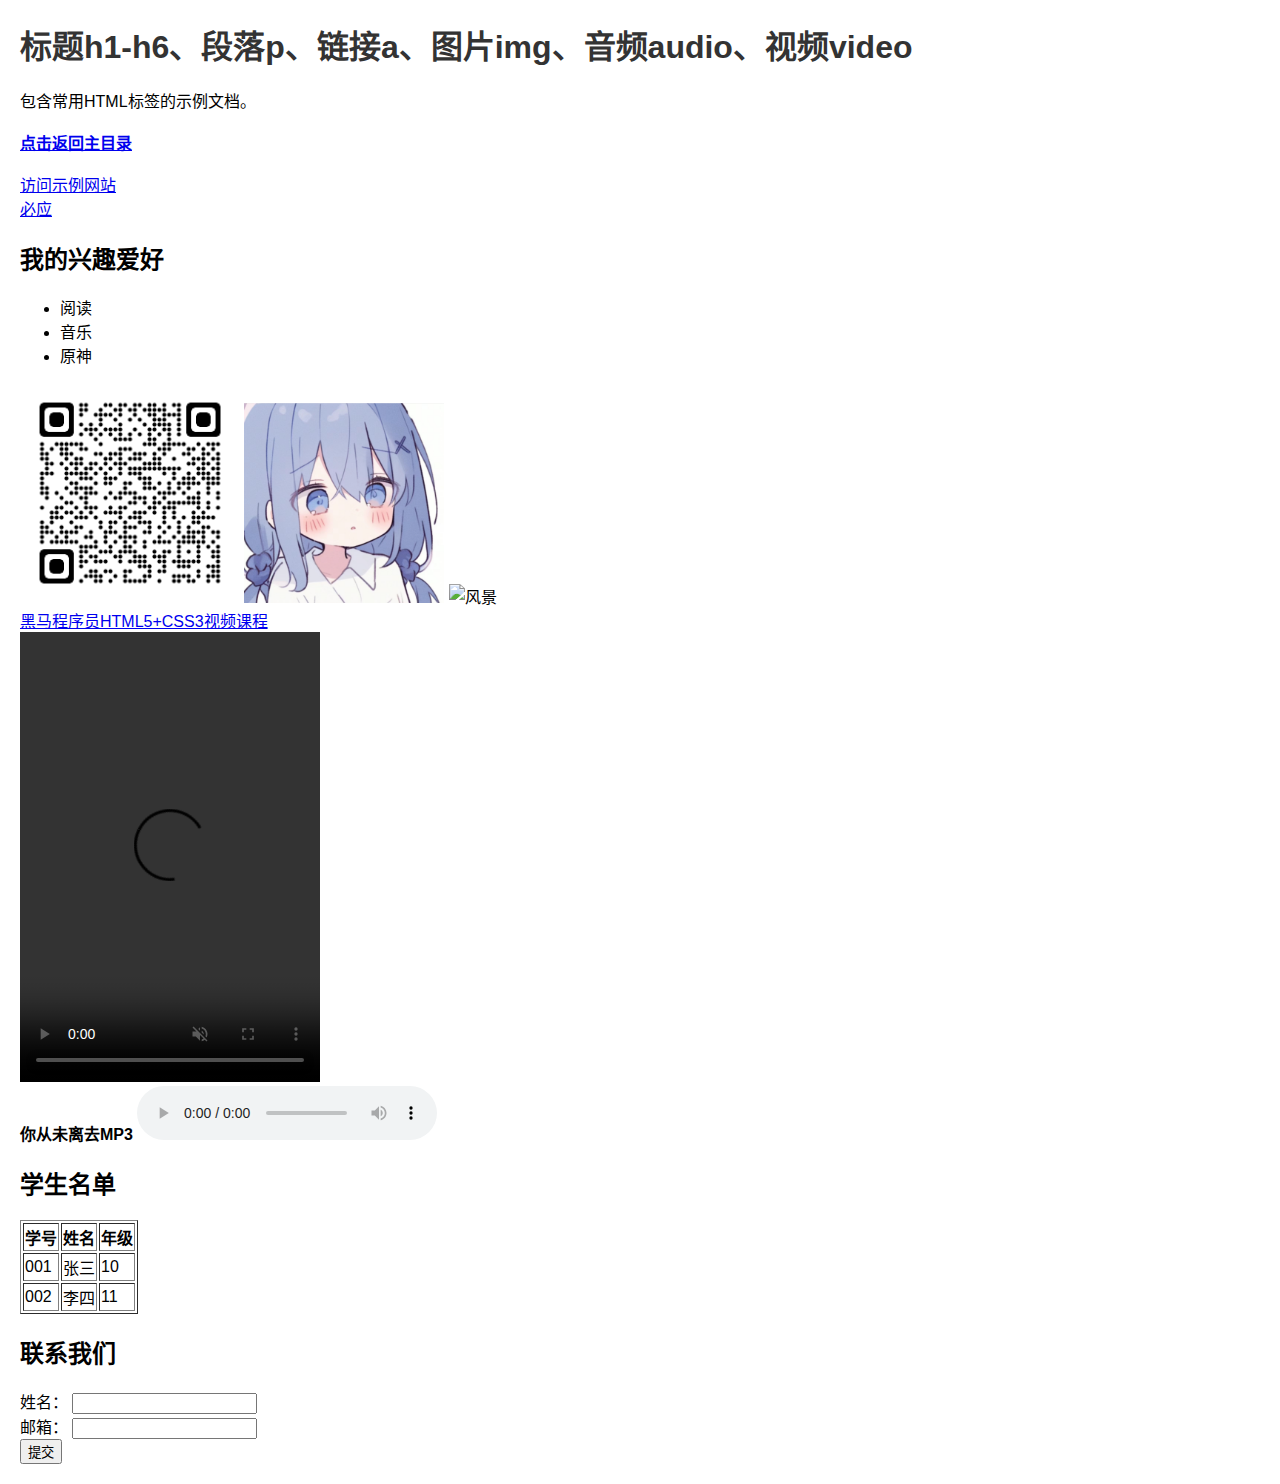
==== 知识点合集/标题h1-h6、段落p、链接a、图片img、音频audio、视频video.html @ 2b130c88 "必应新标签页跳转" ====
<!DOCTYPE html>
<html lang="zh-CN">
<head>
    <meta charset="UTF-8">
    <meta name="viewport" content="width=device-width, initial-scale=1.0">
    <title>标题h1-h6、段落p、链接a、图片img、音频audio、视频video</title>
    <style>
        /* 可以在这里添加样式(css) */
        body {
            font-family: Arial, sans-serif;
            margin: 20px;
        }
        h1 {
            color: #333;
        }
        p {
            line-height: 1.6;
        }
    </style>
</head>
<body>

<!-- 标题 -->
<h1>标题h1-h6、段落p、链接a、图片img、音频audio、视频video</h1>

<!-- 段落 -->
<p>包含常用HTML标签的示例文档。</p>
<a href="../index.html"><strong>点击返回主目录</strong></a>

<!-- 换行 -->
<br><br>

<!-- 链接 -->
<a href="https://www.example.com" target="_blank">访问示例网站</a>
<br>
<a href="https://www.bing.com/?cc=us" target="_blank">必应</a>
<!-- 列表 -->
<h2>我的兴趣爱好</h2>
<ul>
    <li>阅读</li>
    <li>音乐</li>
    <li>原神</li>
</ul>

<!-- 图片 -->
<img src="../资源/qrcode_chat.openai.com.png" alt="示例图片" title="示例图片" height="220">
<img src="../资源/47c23dccaf24da6212a67f8ea4b496bd.jpg" alt="头像" height="200" title="爱你">
<img src="../资源/IMG_20230716_193313.jpg" alt="风景" height="300" title="风景">
<!-- 视频 -->
<br>
<a href="https://www.bilibili.com/video/BV1kM4y127Li/?spm_id_from=333.337.search-card.all.click&vd_source=23ff11075c00d84368570a7513dbeeb8">黑马程序员HTML5+CSS3视频课程</a>
<br>
<video src="../资源/老版熊出没搞笑合集_哔哩哔哩_bilibili.mp4" controls muted autoplay loop height="450" title="熊出没搞笑合集"></video>

<br>
<!-- 音频 -->
 <strong>你从未离去MP3</strong>
<audio src="../资源/你从未离去 - 白挺.mp3" controls></audio>


<!-- 表格 -->
<h2>学生名单</h2>
<table border="1">
    <tr>
        <th>学号</th>
        <th>姓名</th>
        <th>年级</th>
    </tr>
    <tr>
        <td>001</td>
        <td>张三</td>
        <td>10</td>
    </tr>
    <tr>
        <td>002</td>
        <td>李四</td>
        <td>11</td>
    </tr>
</table>

<!-- 表单 -->
<h2>联系我们</h2>
<form action="/submit" method="post">
    <label for="name">姓名：</label>
    <input type="text" id="name" name="name" required><br>

    <label for="email">邮箱：</label>
    <input type="email" id="email" name="email" required><br>

    <input type="submit" value="提交">
</form>

</body>
</html>
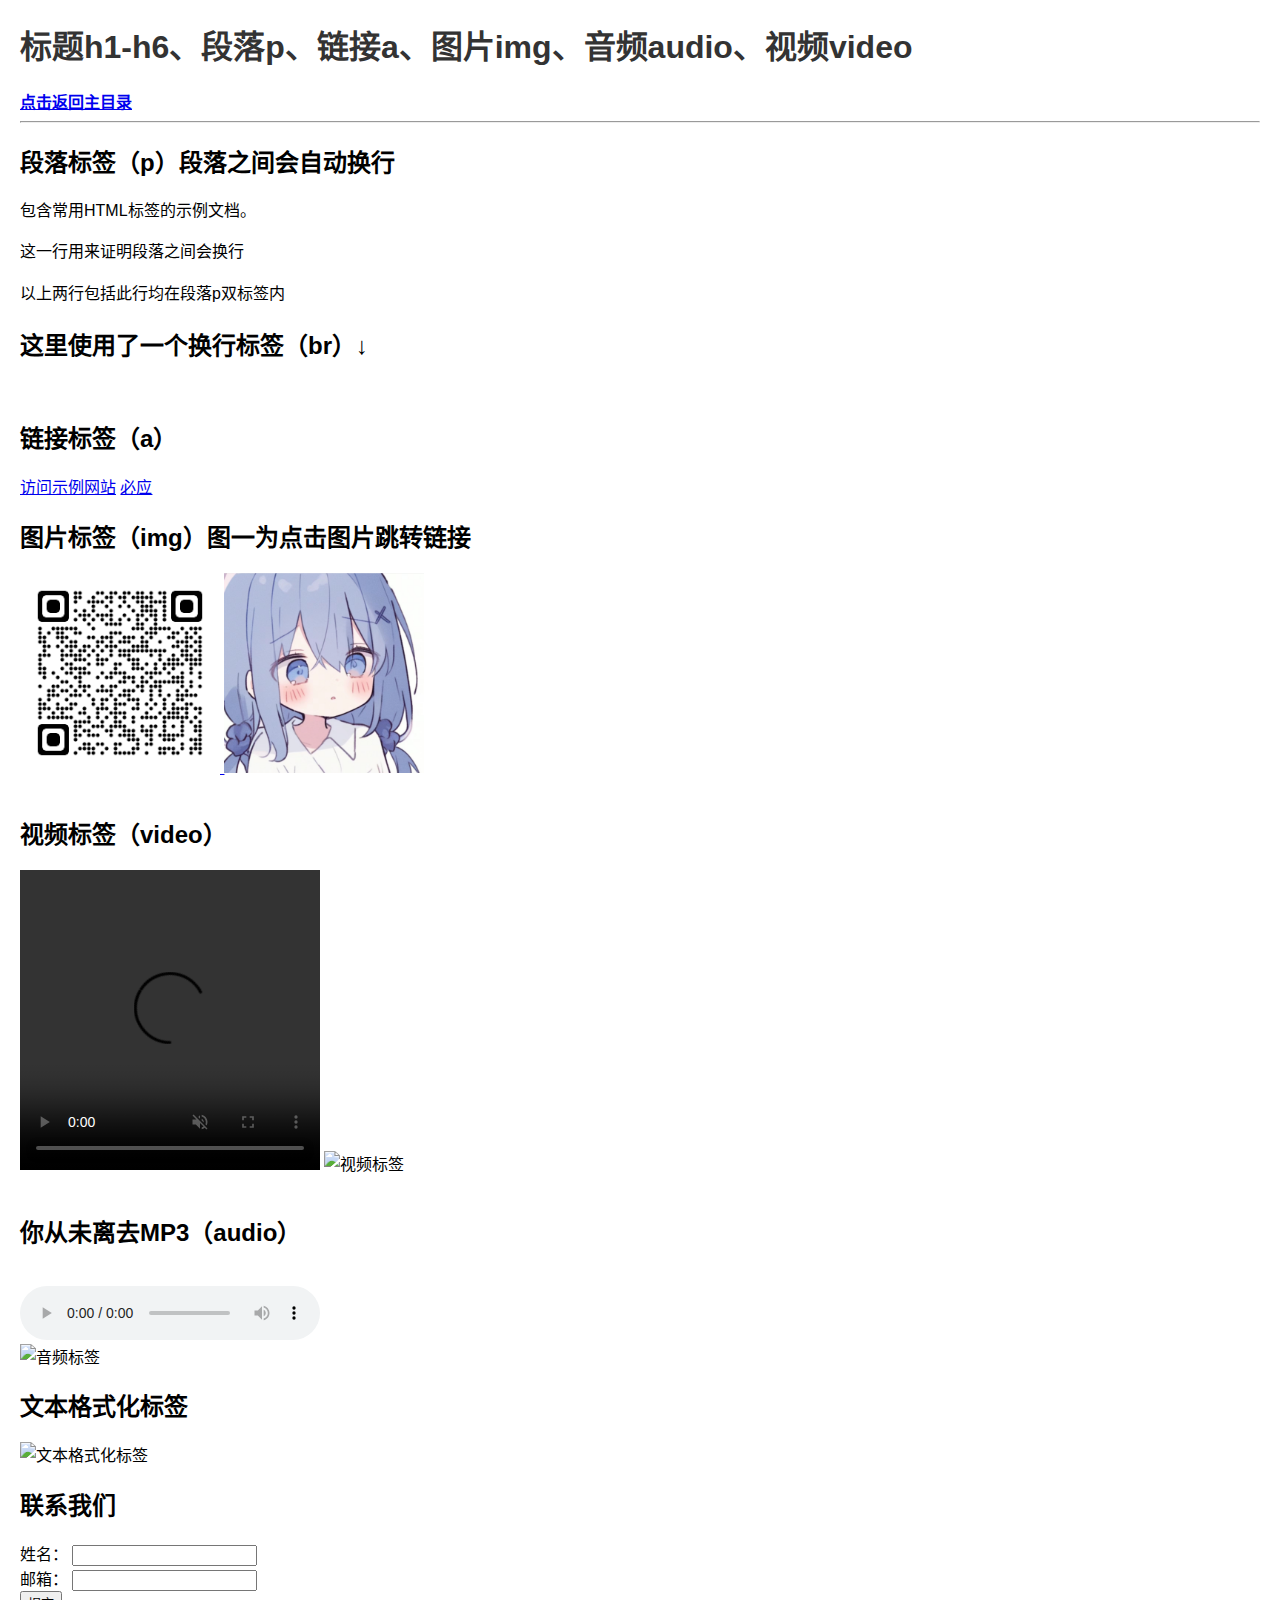
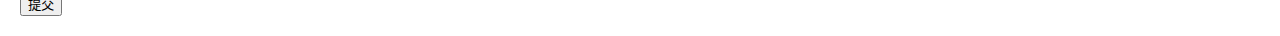
==== commit bba8530d: "Update 标题h1-h6、段落p、链接a、图片img、音频audio、视频video.html" ====
--- a/知识点合集/标题h1-h6、段落p、链接a、图片img、音频audio、视频video.html
+++ b/知识点合集/标题h1-h6、段落p、链接a、图片img、音频audio、视频video.html
@@ -20,75 +20,62 @@
 </head>
 <body>
 
-<!-- 标题 -->
-<h1>标题h1-h6、段落p、链接a、图片img、音频audio、视频video</h1>
-
-<!-- 段落 -->
-<p>包含常用HTML标签的示例文档。</p>
-<a href="../index.html"><strong>点击返回主目录</strong></a>
-
-<!-- 换行 -->
-<br><br>
-
-<!-- 链接 -->
-<a href="https://www.example.com" target="_blank">访问示例网站</a>
-<br>
-<a href="https://www.bing.com/?cc=us" target="_blank">必应</a>
-<!-- 列表 -->
-<h2>我的兴趣爱好</h2>
-<ul>
-    <li>阅读</li>
-    <li>音乐</li>
-    <li>原神</li>
-</ul>
-
-<!-- 图片 -->
-<img src="../资源/qrcode_chat.openai.com.png" alt="示例图片" title="示例图片" height="220">
-<img src="../资源/47c23dccaf24da6212a67f8ea4b496bd.jpg" alt="头像" height="200" title="爱你">
-<img src="../资源/IMG_20230716_193313.jpg" alt="风景" height="300" title="风景">
-<!-- 视频 -->
-<br>
-<a href="https://www.bilibili.com/video/BV1kM4y127Li/?spm_id_from=333.337.search-card.all.click&vd_source=23ff11075c00d84368570a7513dbeeb8">黑马程序员HTML5+CSS3视频课程</a>
-<br>
-<video src="../资源/老版熊出没搞笑合集_哔哩哔哩_bilibili.mp4" controls muted autoplay loop height="450" title="熊出没搞笑合集"></video>
-
-<br>
-<!-- 音频 -->
- <strong>你从未离去MP3</strong>
-<audio src="../资源/你从未离去 - 白挺.mp3" controls></audio>
+    <!-- 标题 -->
+    <h1>标题h1-h6、段落p、链接a、图片img、音频audio、视频video</h1>
+    <!-- 回到主目录 -->
+    <a href="../index.html"><strong>点击返回主目录</strong></a>
+    <hr>
+    <!-- 段落 -->
+    <h2>段落标签（p）段落之间会自动换行</h2>
+    <p>包含常用HTML标签的示例文档。</p>
+    <p>这一行用来证明段落之间会换行</p>
+    <p>以上两行包括此行均在段落p双标签内</p>
+    <!-- 换行 -->
+    <h2>这里使用了一个换行标签（br）↓</h2>
+    <br>
+    <!-- 链接 -->
+    <h2>链接标签（a）</h2>
+    <a href="https://www.example.com" target="_blank">访问示例网站</a>
+    <a href="https://www.bing.com/?cc=us" target="_blank">必应</a>
+    <br>
+    <!-- 图片 -->
+    <h2>图片标签（img）图一为点击图片跳转链接</h2>
+    <a href="https://chat.openai.com/">
+        <img src="../资源/qrcode_chat.openai.com.png" alt="示例图片" title="点击跳转至ChatGPT" height="200">
+    </a>
+    <img src="../资源/47c23dccaf24da6212a67f8ea4b496bd.jpg" alt="头像" height="200" title="爱你">
+    <!-- 视频 -->
+    <br>
+    <br>
+    <h2>视频标签（video）</h2>
+    <video src="../资源/熊出没反差搞笑.mp4" controls muted autoplay loop height="300" title="熊出没搞笑合集"></video>
+    <img src="../资源/视频标签.png" alt="视频标签" title="视频标签" height="300">
+    <br>
+    <br>
+    <!-- 音频 -->
+    <h2>你从未离去MP3（audio）</h2>
+    <br>
+    <audio src="../资源/你从未离去 - 白挺.mp3" controls></audio>
+    <br>
+    <img src="../资源/音频标签.png" alt="音频标签" title="音频标签" height="300">
 
 
-<!-- 表格 -->
-<h2>学生名单</h2>
-<table border="1">
-    <tr>
-        <th>学号</th>
-        <th>姓名</th>
-        <th>年级</th>
-    </tr>
-    <tr>
-        <td>001</td>
-        <td>张三</td>
-        <td>10</td>
-    </tr>
-    <tr>
-        <td>002</td>
-        <td>李四</td>
-        <td>11</td>
-    </tr>
-</table>
 
-<!-- 表单 -->
-<h2>联系我们</h2>
-<form action="/submit" method="post">
-    <label for="name">姓名：</label>
-    <input type="text" id="name" name="name" required><br>
+    <h2>文本格式化标签</h2>
+    <img src="../资源/文本格式化标签.png" alt="文本格式化标签" title="文本格式化标签" height="300">
 
-    <label for="email">邮箱：</label>
-    <input type="email" id="email" name="email" required><br>
 
-    <input type="submit" value="提交">
-</form>
+    <!-- 表单 -->
+    <h2>联系我们</h2>
+    <form action="/submit" method="post">
+        <label for="name">姓名：</label>
+        <input type="text" id="name" name="name" required><br>
+
+        <label for="email">邮箱：</label>
+        <input type="email" id="email" name="email" required><br>
+
+        <input type="submit" value="提交">
+    </form>
 
 </body>
 </html>
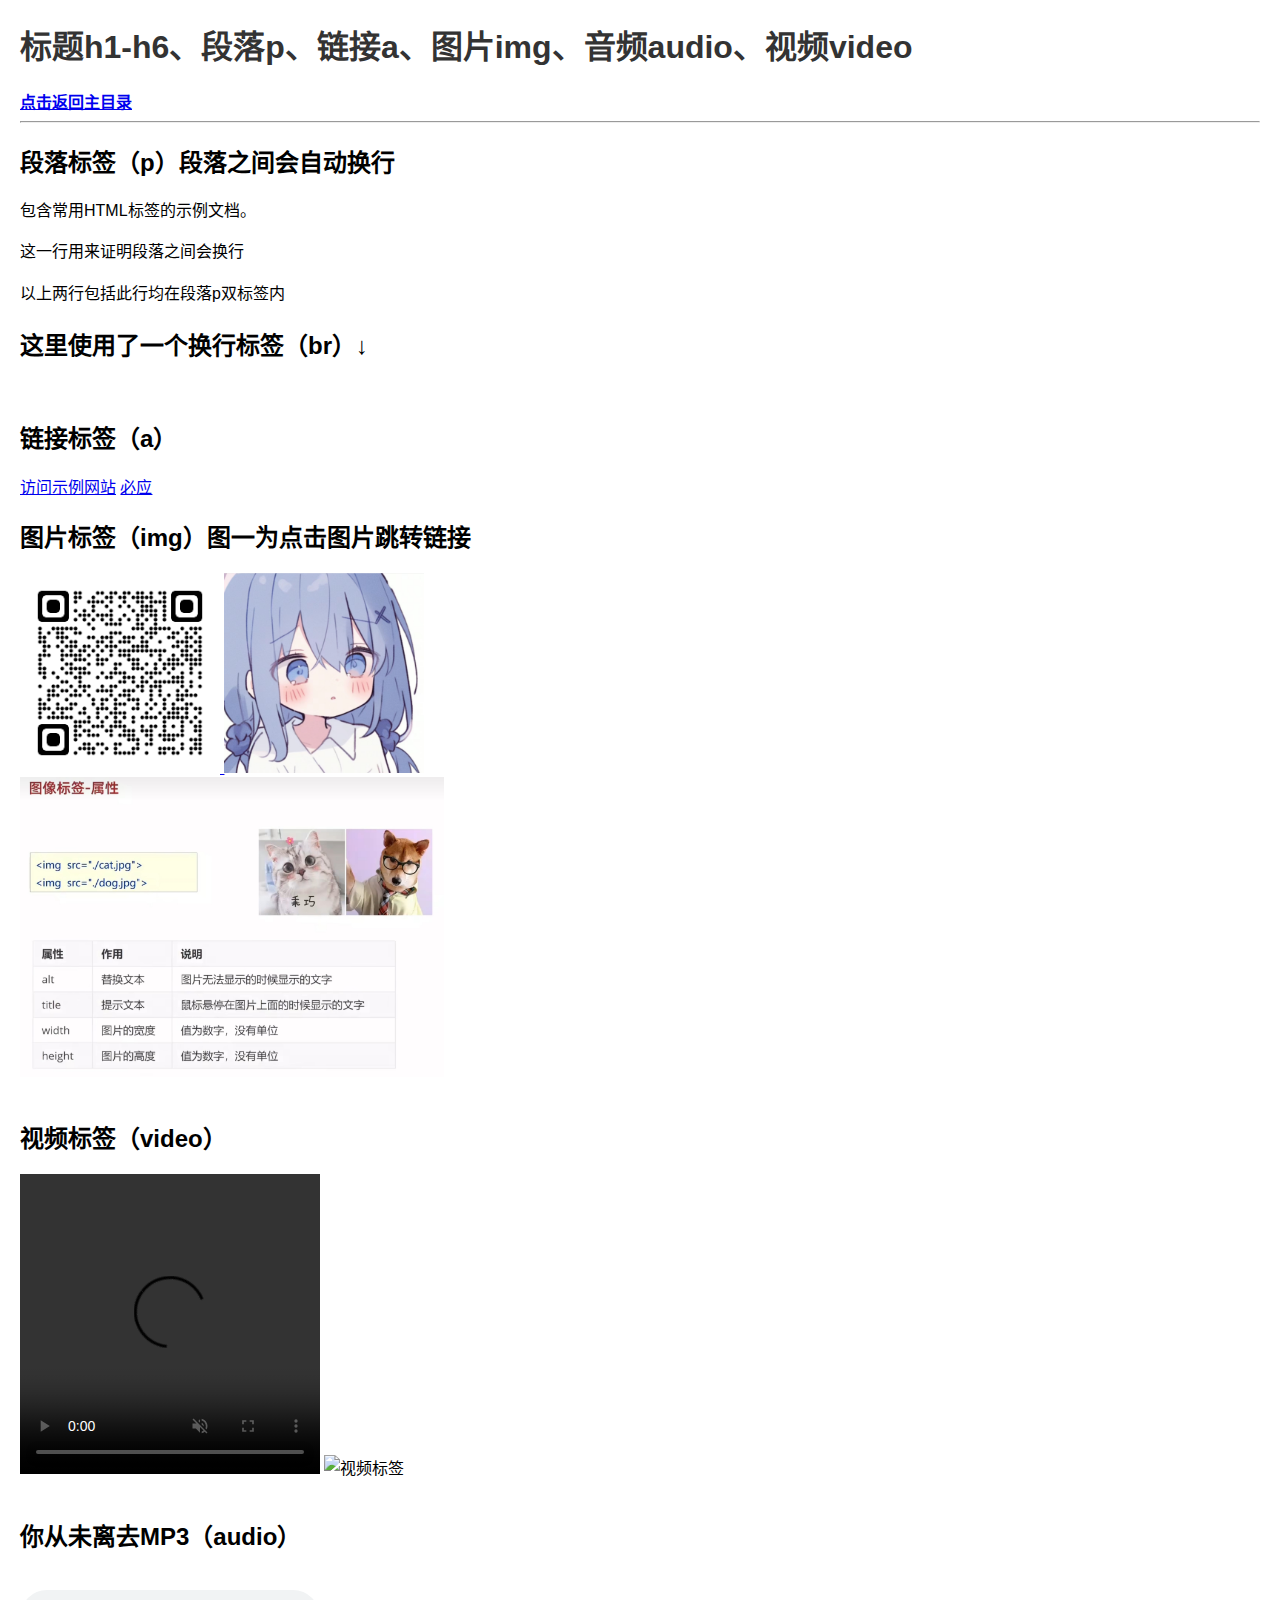
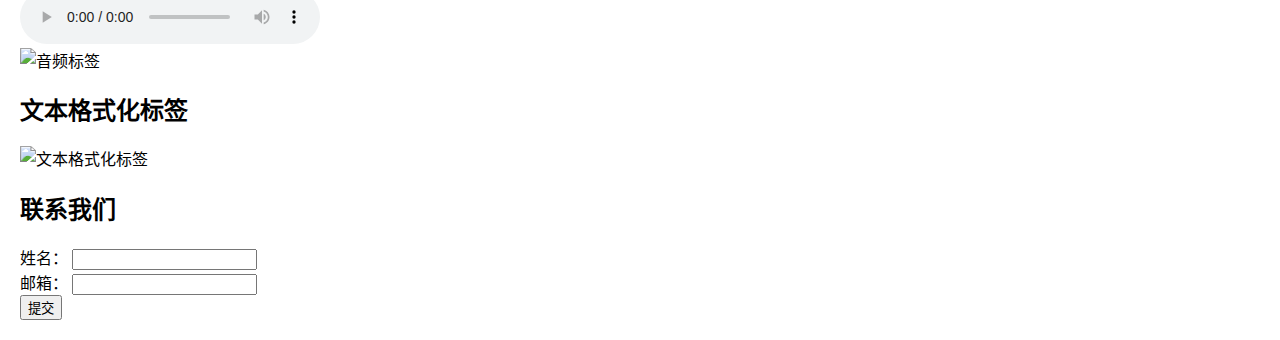
==== commit 7442068e: "再次优化" ====
--- a/知识点合集/标题h1-h6、段落p、链接a、图片img、音频audio、视频video.html
+++ b/知识点合集/标题h1-h6、段落p、链接a、图片img、音频audio、视频video.html
@@ -44,6 +44,8 @@
         <img src="../资源/qrcode_chat.openai.com.png" alt="示例图片" title="点击跳转至ChatGPT" height="200">
     </a>
     <img src="../资源/47c23dccaf24da6212a67f8ea4b496bd.jpg" alt="头像" height="200" title="爱你">
+    <br>
+    <img src="../资源/图像标签.png" alt="图像标签" title="图像标签" height="300">
     <!-- 视频 -->
     <br>
     <br>
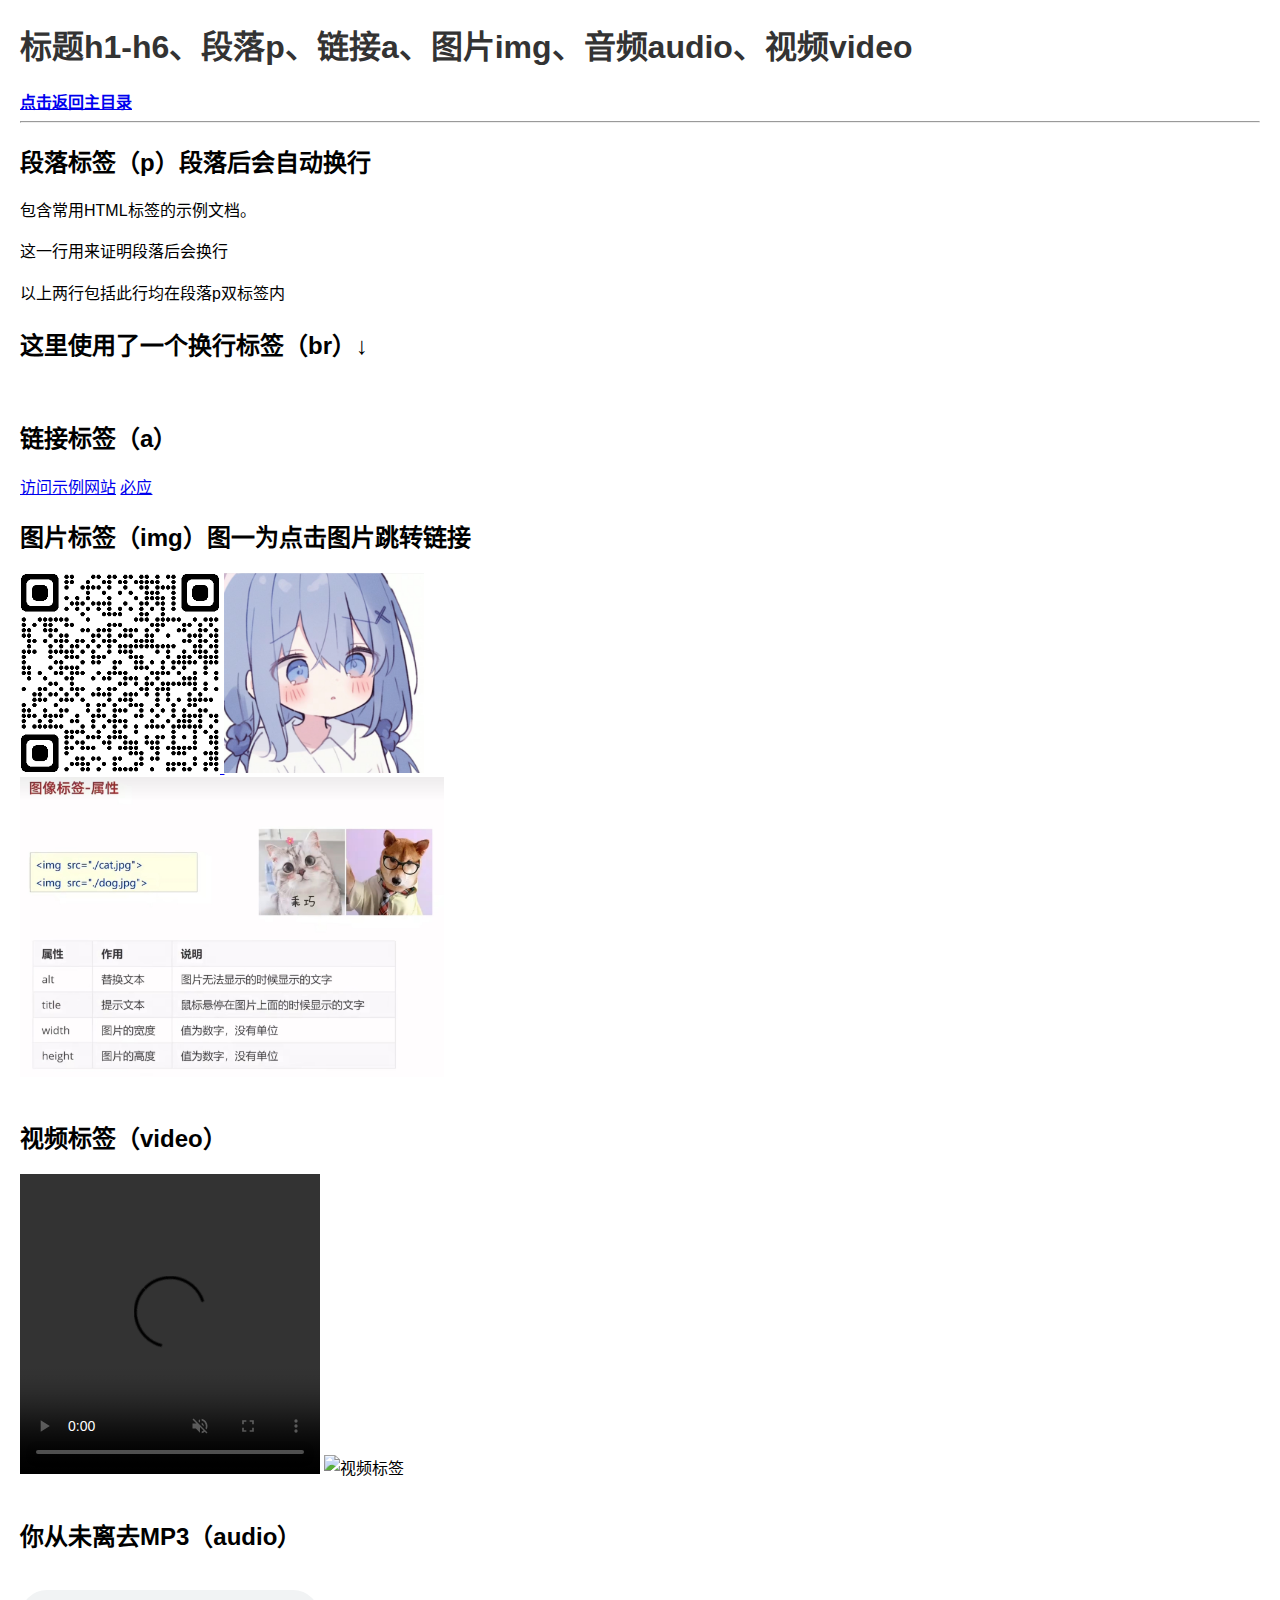
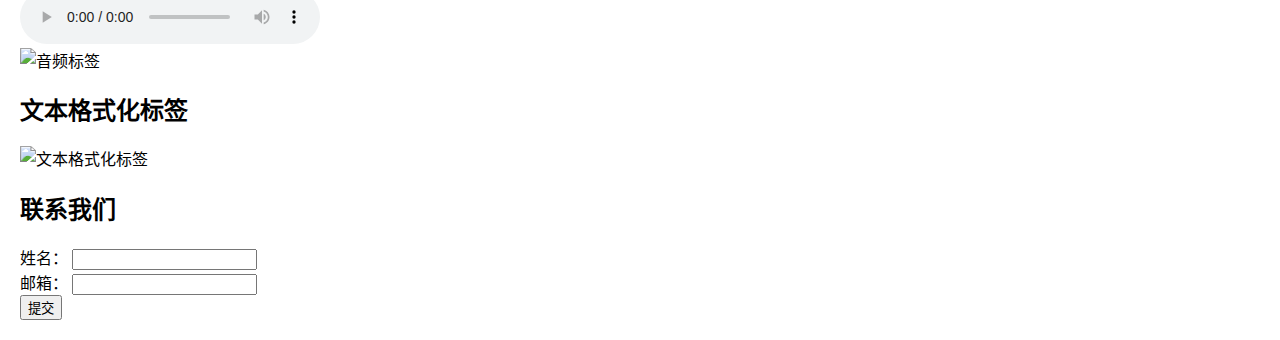
==== commit 8f48fd2b: "强迫症的我再次优化" ====
--- a/知识点合集/标题h1-h6、段落p、链接a、图片img、音频audio、视频video.html
+++ b/知识点合集/标题h1-h6、段落p、链接a、图片img、音频audio、视频video.html
@@ -26,9 +26,9 @@
     <a href="../index.html"><strong>点击返回主目录</strong></a>
     <hr>
     <!-- 段落 -->
-    <h2>段落标签（p）段落之间会自动换行</h2>
+    <h2>段落标签（p）段落后会自动换行</h2>
     <p>包含常用HTML标签的示例文档。</p>
-    <p>这一行用来证明段落之间会换行</p>
+    <p>这一行用来证明段落后会换行</p>
     <p>以上两行包括此行均在段落p双标签内</p>
     <!-- 换行 -->
     <h2>这里使用了一个换行标签（br）↓</h2>
